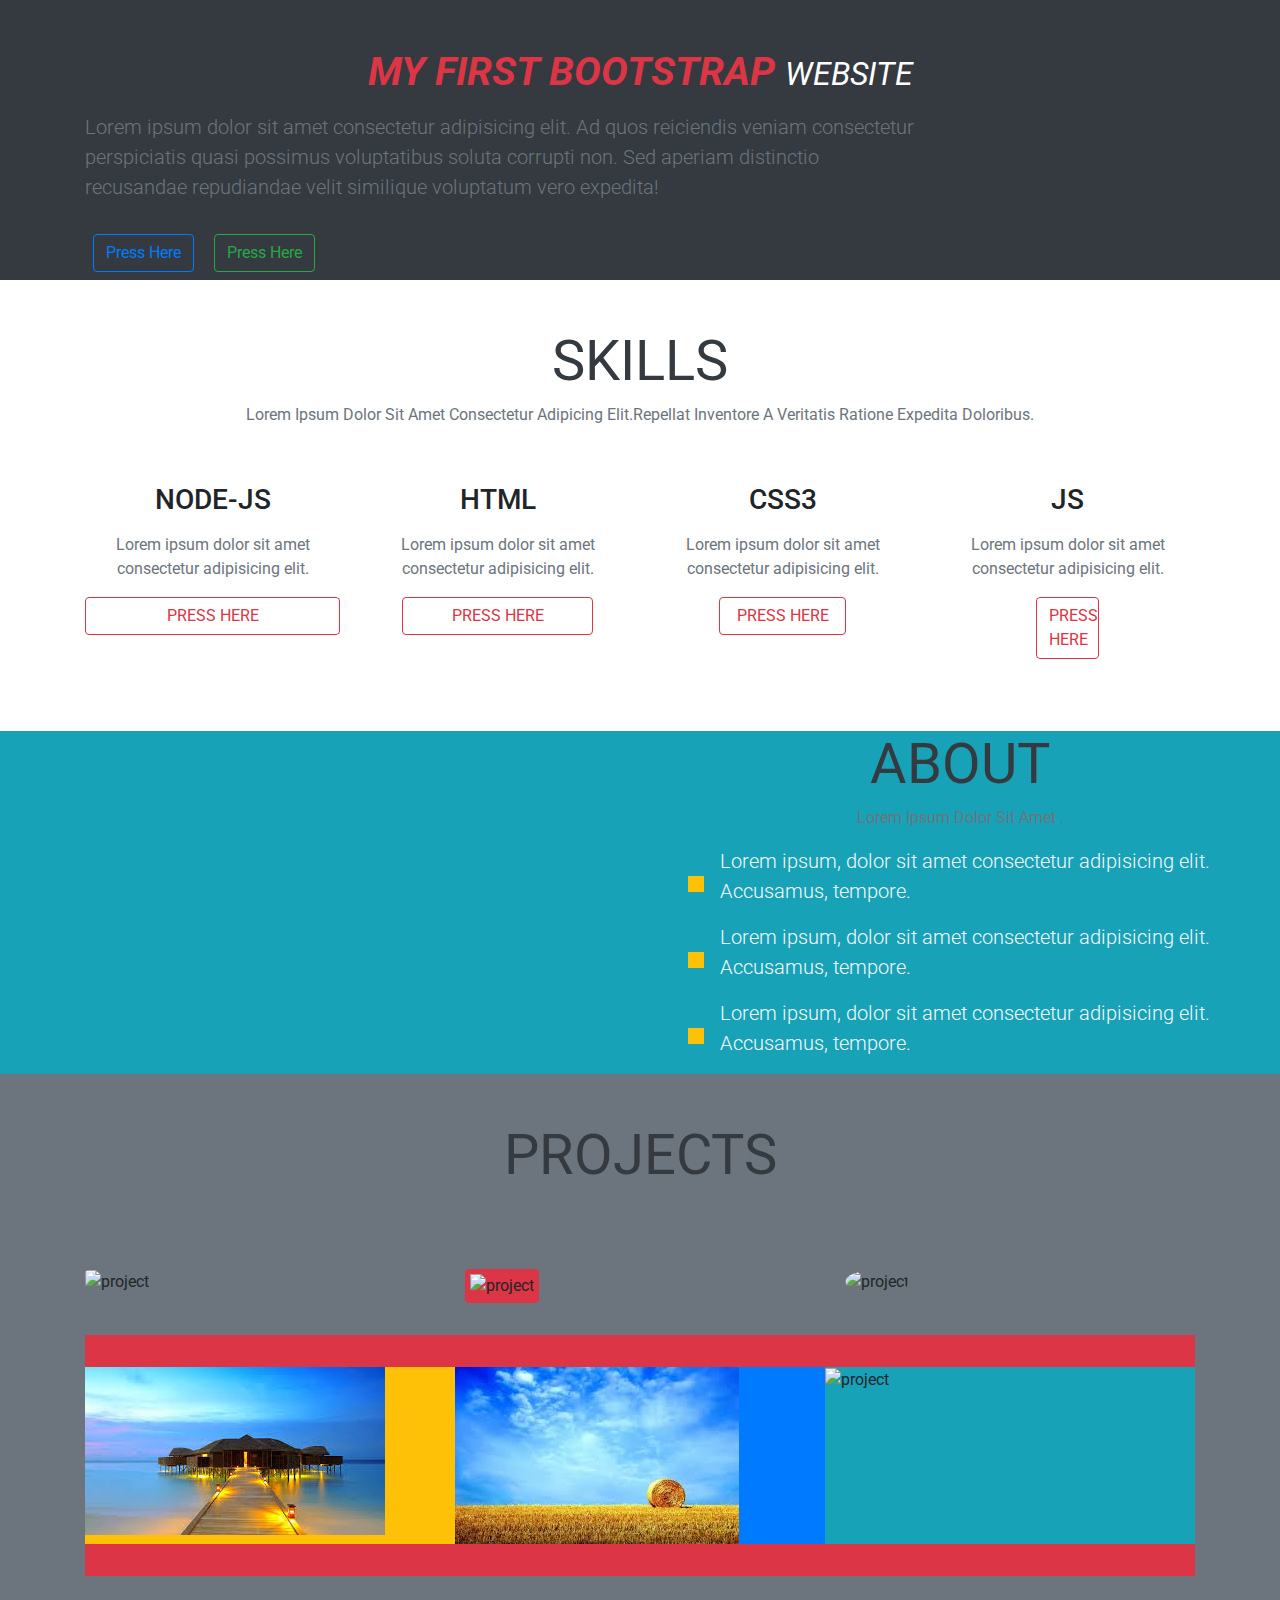
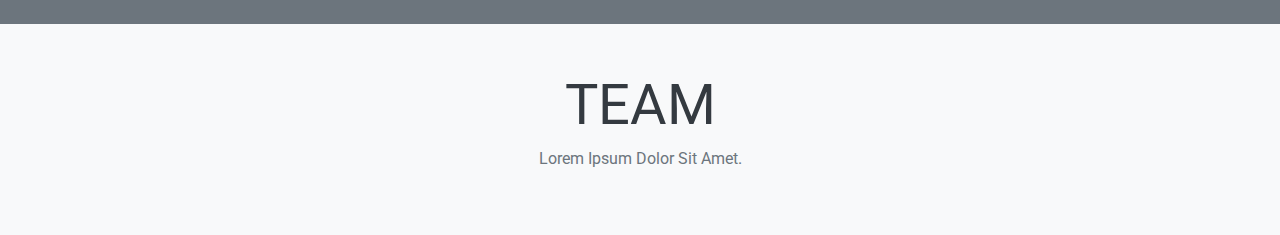
==== setup/index.html @ ad709db1 "bootstrap folder" ====
<!doctype html>
<html lang="en">
  <head>
    <!-- Required meta tags -->
    <meta charset="utf-8">
    <meta name="viewport" content="width=device-width, initial-scale=1, shrink-to-fit=no">
    <!-- Bootstrap CSS -->
    <link rel="stylesheet" href="https://stackpath.bootstrapcdn.com/bootstrap/4.3.1/css/bootstrap.min.css" integrity="sha384-ggOyR0iXCbMQv3Xipma34MD+dH/1fQ784/j6cY/iJTQUOhcWr7x9JvoRxT2MZw1T" crossorigin="anonymous">
<!-- font awesome link -->
<link rel="stylesheet" href="https://use.fontawesome.com/releases/v5.8.1/css/all.css" integrity="sha384-50oBUHEmvpQ+1lW4y57PTFmhCaXp0ML5d60M1M7uH2+nqUivzIebhndOJK28anvf" crossorigin="anonymous">
<!-- google fonts -->
<link href="https://fonts.googleapis.com/css?family=Roboto" rel="stylesheet">
    <!-- main link -->
    <link rel="stylesheet" href="/home/shweta/Desktop/setup/css/main1.css">
    <title>Hello, world!</title>
  </head>
  <body>
   
        <header id="header" class="bg-dark">
                <div class="container">
                    <div class="row height align-items-center">
                        <div class="col">
                            <h1 class="text-danger text-uppercase font-italic font-width-bold text-center pt-5">
                                <strong>
                                    My First Bootstrap 
                                </strong>           
                                <small class="text-white">Website</small>
                            </h1>
                            <p class="text-muted lead py-2 w-75 text-align-left ">Lorem ipsum dolor sit amet consectetur adipisicing elit. Ad quos reiciendis veniam consectetur perspiciatis quasi possimus voluptatibus soluta corrupti non. Sed aperiam distinctio recusandae repudiandae velit similique voluptatum vero expedita!</p>
                            <a href="#" class="btn btn-outline-primary bt-lg m-2 text-capitalize">press here</a>  
                            <a href="#" class="btn btn-outline-success bt-lg m-2 text-capitalize">press here</a>               
                        </div>
                        </div>
                    </div>
                </div>         
            </header>
            <section id="skills" class="py-5 bg-white">
                <div class="container">
                    <div class="row">
                        <div class="col text-center">
                            <h1 class=" display-4 text-uppercase text-dark mb-0">
                                <strong>skills</strong>
                            </h1>
                           <div class="title-underline bg-danger"></div>                               
                           <p class="mt-2 text-capitalize text-muted">Lorem ipsum dolor sit amet consectetur adipicing elit.Repellat inventore a veritatis ratione expedita doloribus.</p>    
                      </div>
                    </div>           
                    <div class="row">
                        <div class="col-md-6 col-lg-3 text-center py-4">
                            <i class="fab fa-node-js fa-5x text-danger"></i>
                            <h3 class="text-uppercase my-3 ">node-js</h3>
                            <p class="text-muted">Lorem ipsum dolor sit amet consectetur adipisicing elit.</p>
                            <a href="#" class="btn btn-outline-danger btn-block text-uppercase">press here</a>
                        </div>           
                        <div class="col-md-6 col-lg-3 text-center py-4">
                                <i class="fab fa-html5 fa-5x text-danger"></i>
                                <h3 class="text-uppercase my-3 ">html</h3>
                                <p class="text-muted">Lorem ipsum dolor sit amet consectetur adipisicing elit.</p>
                                <a href="#" class="btn btn-outline-danger w-75 text-uppercase">press here</a>
                            </div>           
                            <div class="col-md-6 col-lg-3 text-center py-4">
                                    <i class="fab fa-css3 fa-5x text-danger"></i>
                                    <h3 class="text-uppercase my-3 ">css3</h3>
                                    <p class="text-muted">Lorem ipsum dolor sit amet consectetur adipisicing elit.</p>
                                    <a href="#" class="btn btn-outline-danger w-50 text-uppercase">press here</a>
                                </div>           
                                <div class="col-md-6 col-lg-3 text-center py-4">
                                        <i class="fab fa-js fa-5x text-danger"></i>
                                        <h3 class="text-uppercase my-3 ">js</h3>
                                        <p class="text-muted">Lorem ipsum dolor sit amet consectetur adipisicing elit.</p>
                                        <a href="#" class="btn btn-outline-danger w-25 text-uppercase">press here</a>
                                    </div>
                    </div>
                </div>
            </section>          
            <section id="about" class="bg-info">
            <div class="container-fluid">
                <div class="row">
                    <div class="col-md-6 about-picture height-80"></div>
                    <div class="col-md-6 about-text px-5 height-80 px-5 d-flex align-items-center justify-content-center">
                       <div class="about-text-center">
                           <div class="row">
                        <div class="col text-center">
                            <h1 class=" display-4 text-uppercase text-dark mb-0">
                                <strong>about</strong>
                            </h1>
                           <div class="title-underline bg-warning">
            
                           </div>       
                           <p class="mt-2 text-capitalize text-muted">Lorem ipsum dolor sit amet .</p>    
                      </div>             
                      </div>          
               <div class="checkbox-items d-flex">
                   <i class="fas fa-check fa-3x p-2 bg-warning mr-3 align-self-center"> </i>
                       <p class="text-light lead">Lorem ipsum, dolor sit amet consectetur adipisicing elit. Accusamus, tempore.</p>              
               </div>          
               <div class="checkbox-items d-flex">
                    <i class="fas fa-check fa-3x p-2 bg-warning mr-3 align-self-center"> </i>
                        <p class="text-light lead">Lorem ipsum, dolor sit amet consectetur adipisicing elit. Accusamus, tempore.</p>               
                </div>     
                <div class="checkbox-items d-flex">
                        <i class="fas fa-check fa-3x p-2 bg-warning mr-3 align-self-center"></i>
                            <p class="text-light lead">Lorem ipsum, dolor sit amet consectetur adipisicing elit. Accusamus, tempore.</p>                       
                    </div>
                </div>         
            </div>           
            </div>
            </div>
            </section>         
            <section id="projects" class="py-5 bg-secondary">
                <div class="container height-80">
                    <div class="row">
                        <div class="col text-center">
                            <h1 class="display-4 text-uppercase text-dark mb-0">
                                <strong>projects</strong>
                            </h1>
                            <div class="title-underline bg-danger"></div>                                          
                                <p class="mt-2 text-capitalize text-muted">Lorem ipsum dolor sit amet .</p>               
                        </div>
                    </div>           
                    <div class="row py-3 ">
            
                        <div class="col-sm-6 col-md-4 my-3">
                            <img src="/home/shweta/Desktop/setup/img/images.jpeg" class="img-fluid rounded" alt="project">
                        </div>
            
                        <div class="col-sm-6 col-md-4 my-3 mx-auto">
                            <img src="/home/shweta/Desktop/setup/img/index.jpeg" class="img-fluid img-thumbnail bg-danger border border-danger" alt="project">
                        </div>
            
                        <div class="col-sm-6 col-md-4 my-3 mx-auto">
                            <img src="/home/shweta/Desktop/setup/img/index2.jpeg" class="img-fluid rounded-circle" alt="project">
                        </div>
                    </div>          
                    <div class="row py-3 no-gutters bg-danger" >          
                        <div class="col-sm-6 col-md-4 my-3 bg-warning">
                            <img src="img/1ex.jpeg"  class="s" alt="project">
                        </div>           
                        <div class="col-sm-6 col-md-4 my-3 bg-primary ">
                            <img src="img/2ex.jpeg"  class="s" alt="project">
                        </div>         
                        <div class="col-sm-6 col-md-4 my-3 mx-auto bg-info">
                            <img src="/home/shweta/Desktop/setup/img/index1.jpeg"  class="s" alt="project">
                        </div>          
                    </div>
                </div>
            </section>
         <section id="teams" class="py-5 bg-light">
             <div class="container">
                 <div class="row">
                     <div class="col text-center">
                         <h1 class="display-4 text-uppercase text-dark mb-0">
                             <strong>team</strong>
                         </h1>
                         <div class="title-underline bg-warning"></div>
                         <p class="mt-2 text-capitalize text-muted">lorem ipsum dolor sit amet.</p>

                     </div>
                 </div>
             </div>

         </section>




    <!-- Optional JavaScript -->
    <!-- jQuery first, then Popper.js, then Bootstrap JS -->
    <script src="https://code.jquery.com/jquery-3.3.1.slim.min.js" integrity="sha384-q8i/X+965DzO0rT7abK41JStQIAqVgRVzpbzo5smXKp4YfRvH+8abtTE1Pi6jizo" crossorigin="anonymous"></script>
    <script src="https://cdnjs.cloudflare.com/ajax/libs/popper.js/1.14.7/umd/popper.min.js" integrity="sha384-UO2eT0CpHqdSJQ6hJty5KVphtPhzWj9WO1clHTMGa3JDZwrnQq4sF86dIHNDz0W1" crossorigin="anonymous"></script>
    <script src="https://stackpath.bootstrapcdn.com/bootstrap/4.3.1/js/bootstrap.min.js" integrity="sha384-JjSmVgyd0p3pXB1rRibZUAYoIIy6OrQ6VrjIEaFf/nJGzIxFDsf4x0xIM+B07jRM" crossorigin="anonymous"></script>
  </body>
</html>
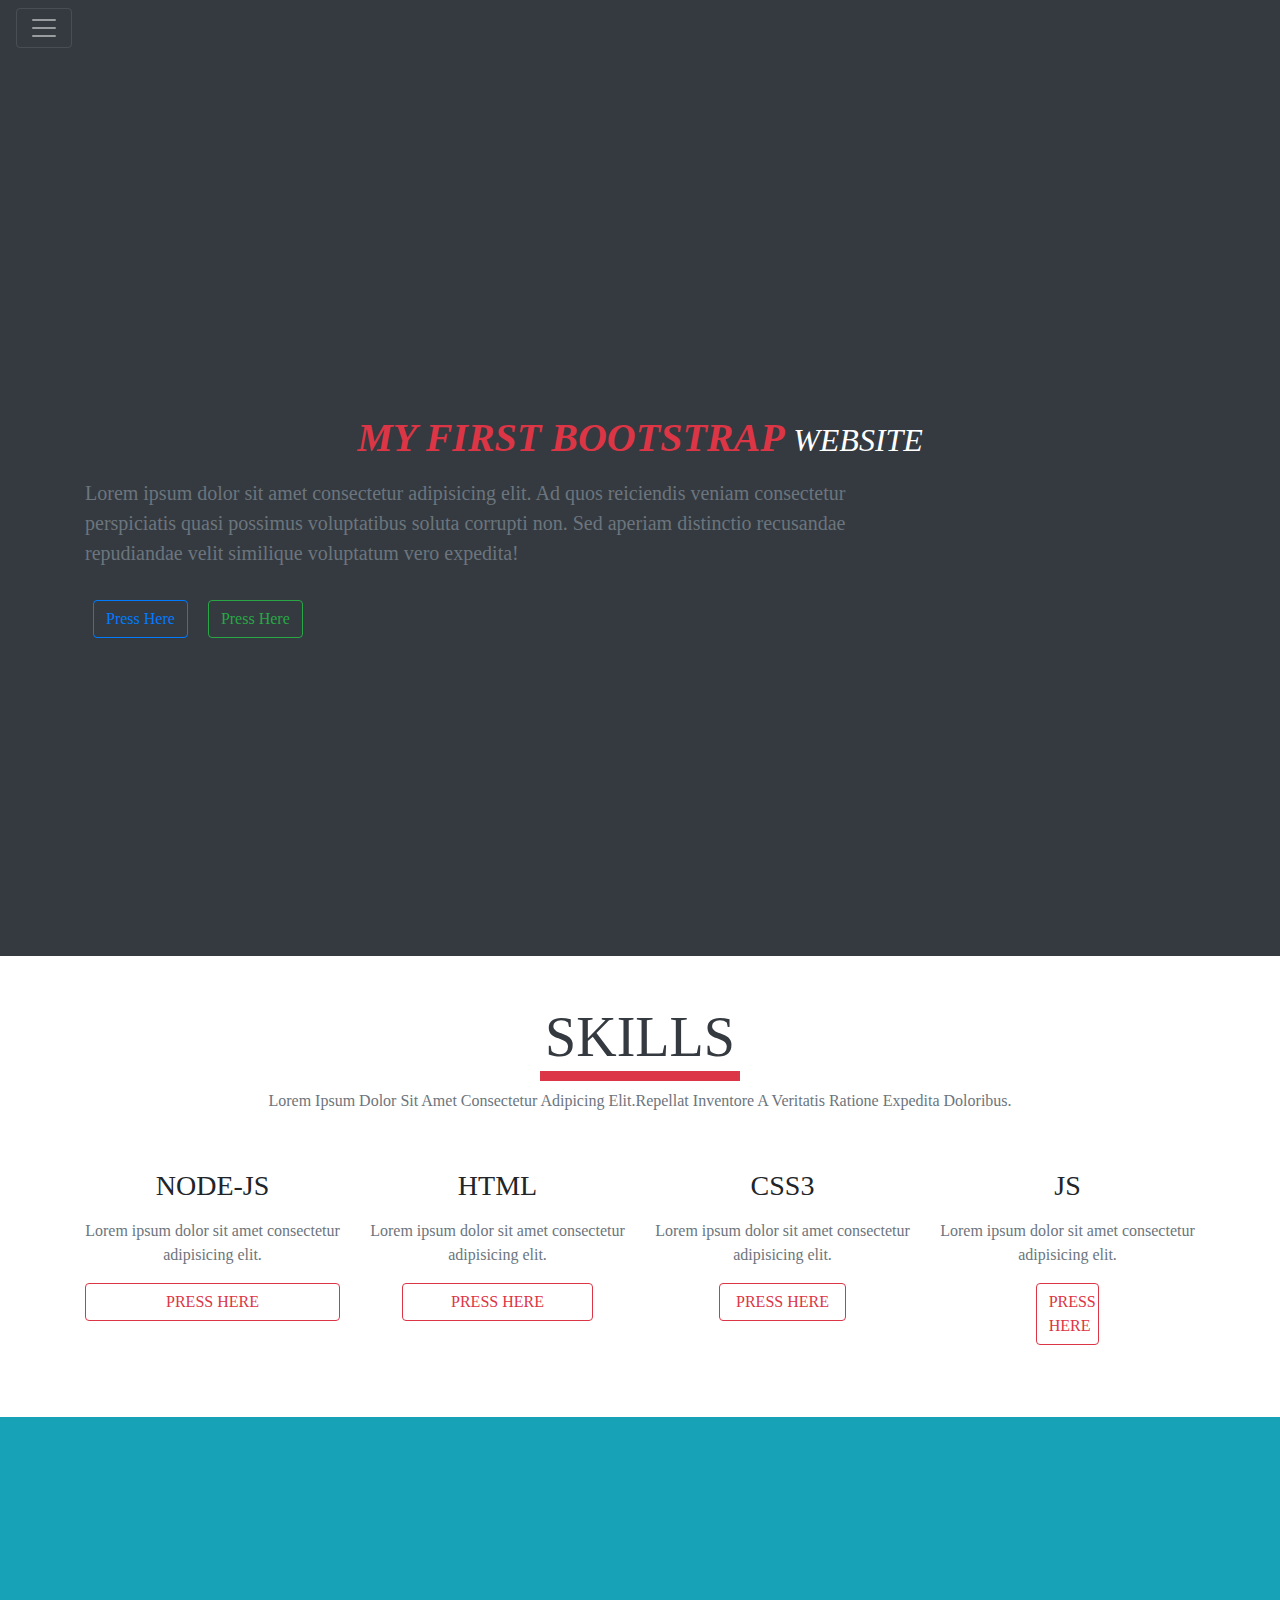
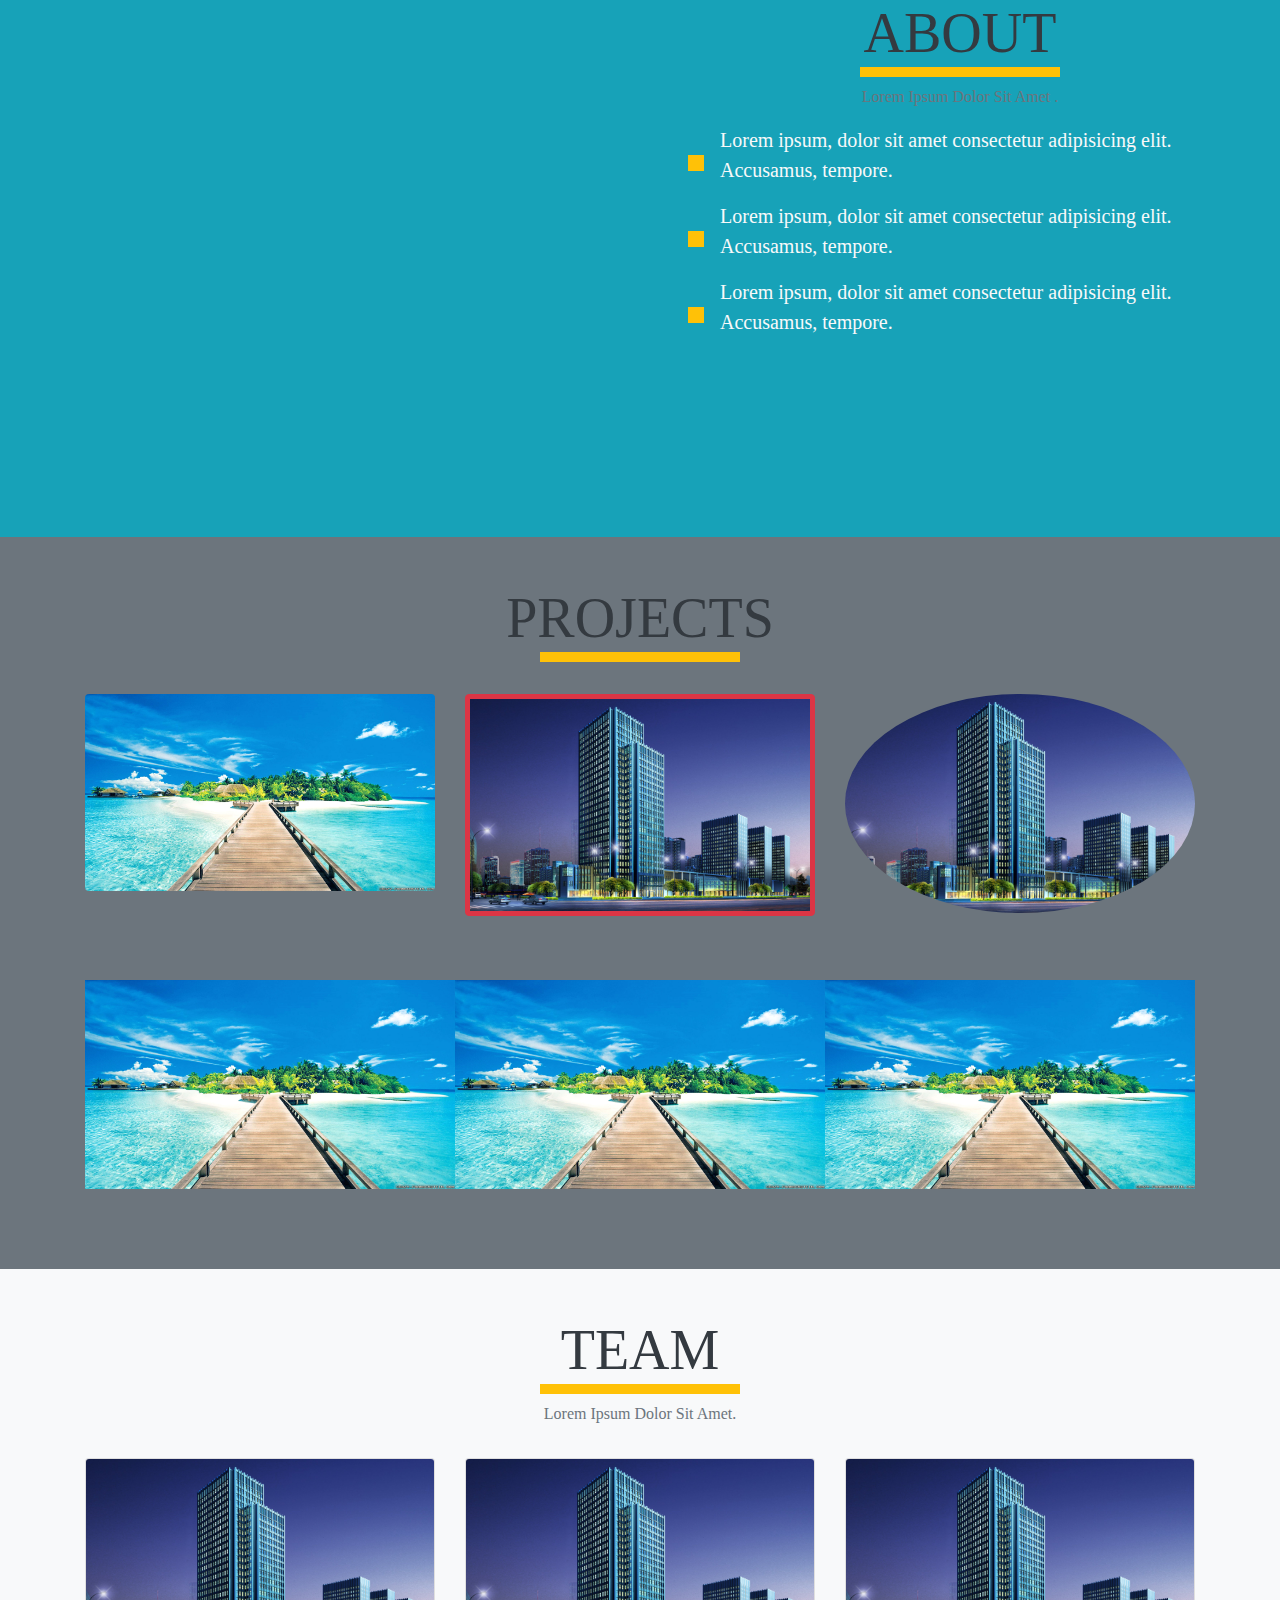
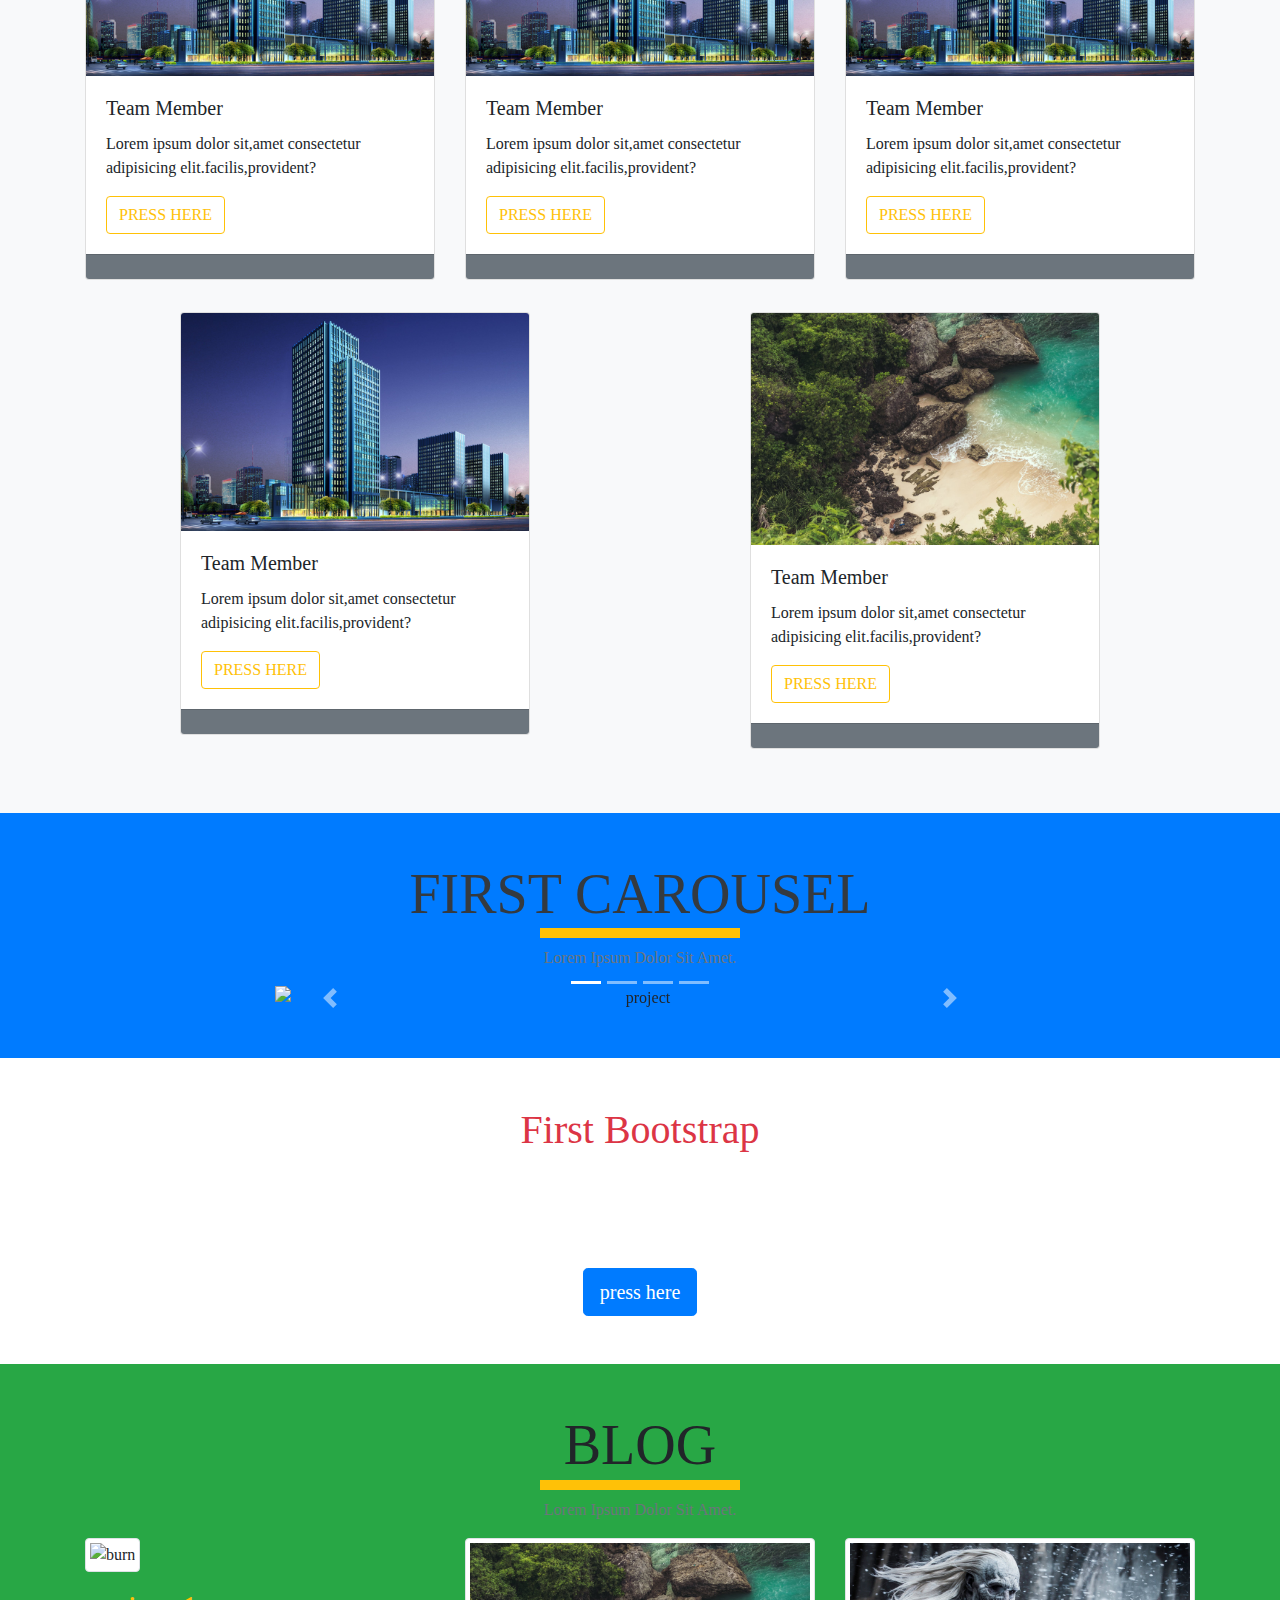
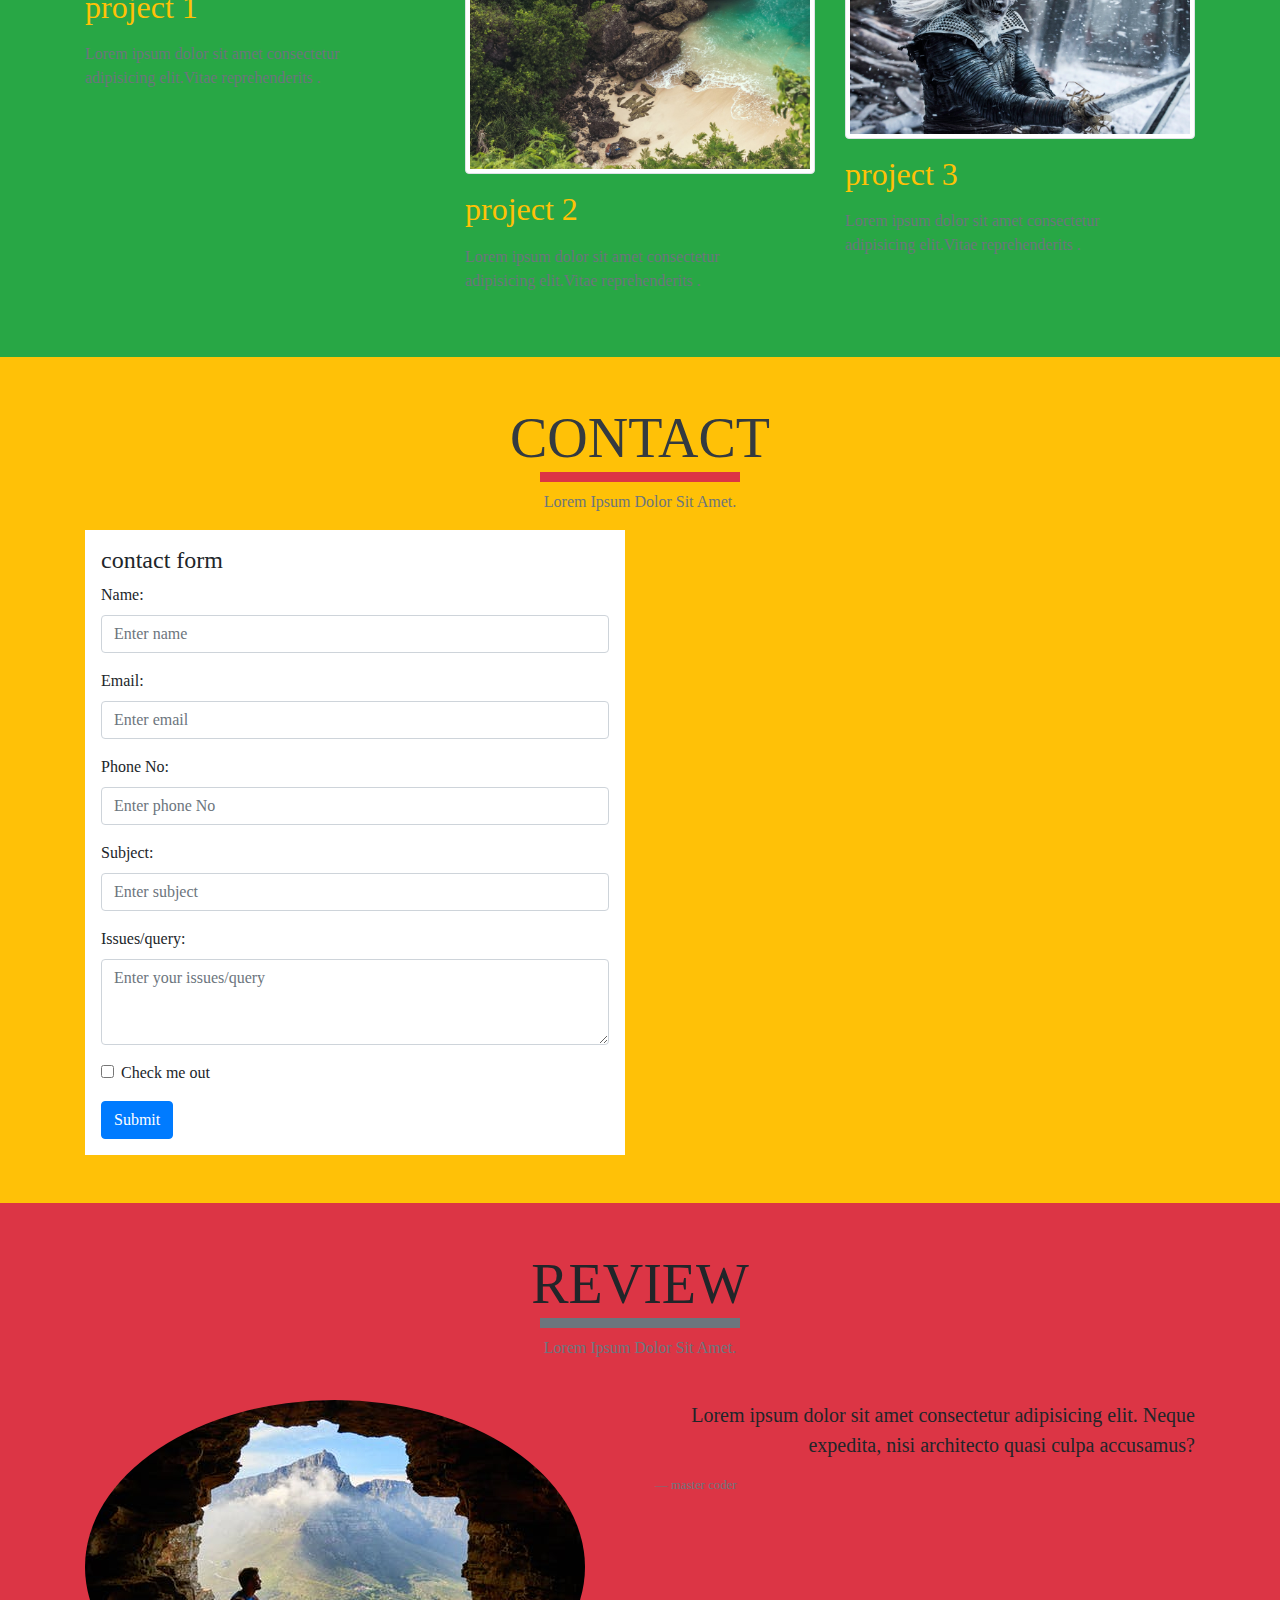
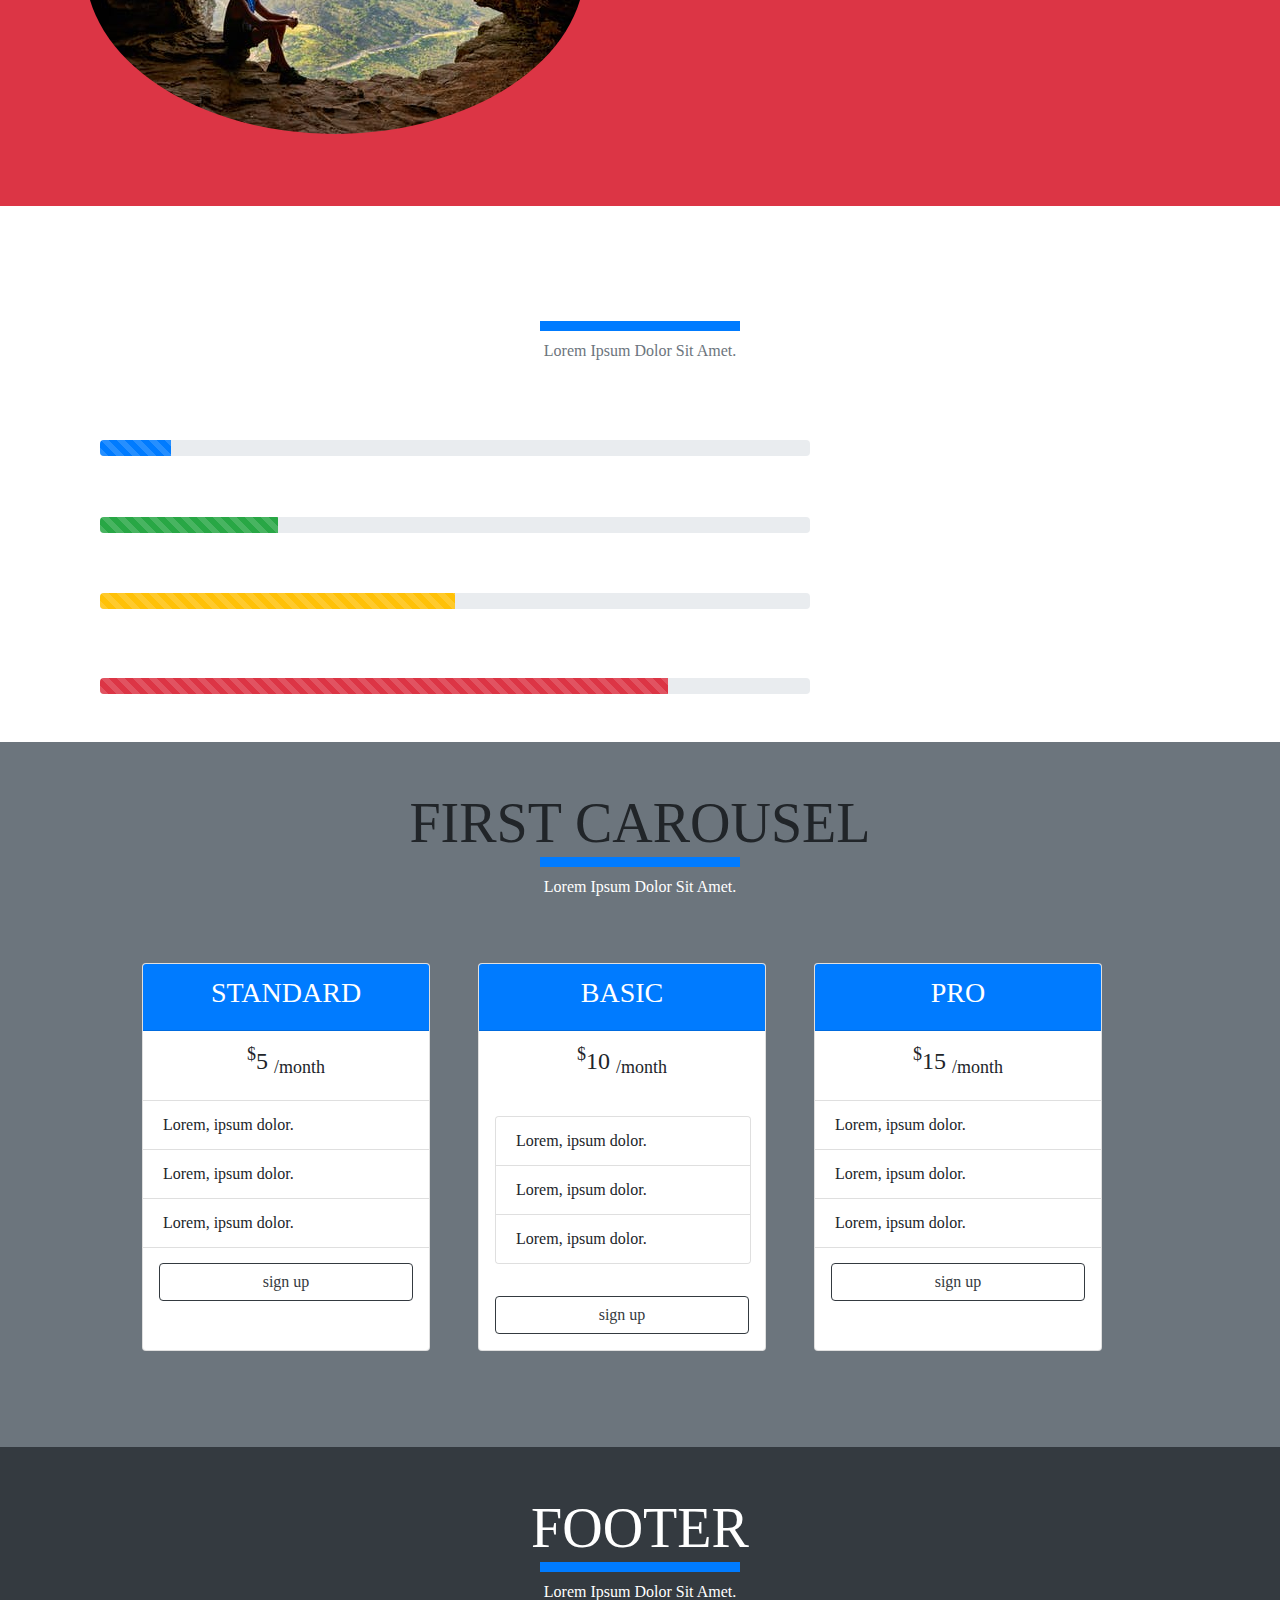
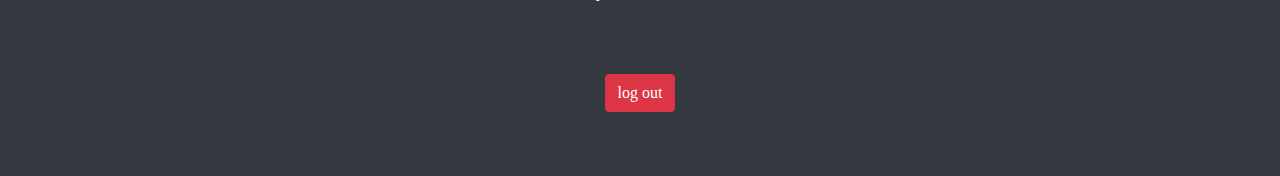
==== commit ab38b1f5: "change code" ====
--- a/setup/index.html
+++ b/setup/index.html
@@ -12,10 +12,33 @@
 <!-- google fonts -->
 <link href="https://fonts.googleapis.com/css?family=Roboto" rel="stylesheet">
     <!-- main link -->
-    <link rel="stylesheet" href="/home/shweta/Desktop/setup/css/main1.css">
+    <link rel="stylesheet" href="css/main1.css">
     <title>Hello, world!</title>
   </head>
   <body>
+
+
+
+
+
+    <div class="pos-f-t">
+            <div class="collapse" id="navbarToggleExternalContent">
+              <div class="bg-dark p-4">
+               <ul class="text-white">
+                   <li>home</li>
+                   <li>skills</li>
+                   <li>project</li>
+                   <li>about</li>
+               </ul>
+              </div>
+            </div>
+            <nav class="navbar navbar-dark bg-dark">
+              <button class="navbar-toggler" type="button" data-toggle="collapse" data-target="#navbarToggleExternalContent" aria-controls="navbarToggleExternalContent" aria-expanded="false" aria-label="Toggle navigation">
+                <span class="navbar-toggler-icon"></span>
+              </button>
+            </nav>
+          </div>
+
    
         <header id="header" class="bg-dark">
                 <div class="container">
@@ -108,44 +131,53 @@
             </div>
             </div>
             </section>         
-            <section id="projects" class="py-5 bg-secondary">
-                <div class="container height-80">
+            <section id="project" class="py-5 bg-secondary">
+               
+                    <div class="container">
                     <div class="row">
                         <div class="col text-center">
                             <h1 class="display-4 text-uppercase text-dark mb-0">
                                 <strong>projects</strong>
                             </h1>
-                            <div class="title-underline bg-danger"></div>                                          
-                                <p class="mt-2 text-capitalize text-muted">Lorem ipsum dolor sit amet .</p>               
+                            <div class="title-underline bg-warning"></div>                                          
+                                 <!-- <p class="mt-2 text-capitalize text-muted">Lorem ipsum dolor sit amet .</p>                 -->
                         </div>
                     </div>           
                     <div class="row py-3 ">
             
                         <div class="col-sm-6 col-md-4 my-3">
-                            <img src="/home/shweta/Desktop/setup/img/images.jpeg" class="img-fluid rounded" alt="project">
+                            <img src="img/beach.jpg" class="img-fluid rounded" alt="project">
                         </div>
             
                         <div class="col-sm-6 col-md-4 my-3 mx-auto">
-                            <img src="/home/shweta/Desktop/setup/img/index.jpeg" class="img-fluid img-thumbnail bg-danger border border-danger" alt="project">
+                            <img src="img/build-2.jpeg" class="img-fluid img-thumbnail bg-danger border border-danger" alt="project">
                         </div>
             
                         <div class="col-sm-6 col-md-4 my-3 mx-auto">
-                            <img src="/home/shweta/Desktop/setup/img/index2.jpeg" class="img-fluid rounded-circle" alt="project">
+                            <img src="img/build-2.jpeg" class="img-fluid rounded-circle" alt="project">
                         </div>
                     </div>          
-                    <div class="row py-3 no-gutters bg-danger" >          
+                    <div class="row py-3 no-gutters" >          
                         <div class="col-sm-6 col-md-4 my-3 bg-warning">
-                            <img src="img/1ex.jpeg"  class="s" alt="project">
+                            <img src="img/beach.jpg"  class="img-fluid" alt="project">
                         </div>           
                         <div class="col-sm-6 col-md-4 my-3 bg-primary ">
-                            <img src="img/2ex.jpeg"  class="s" alt="project">
+                            <img src="img/beach.jpg"  class="img-fluid" alt="project">
                         </div>         
                         <div class="col-sm-6 col-md-4 my-3 mx-auto bg-info">
-                            <img src="/home/shweta/Desktop/setup/img/index1.jpeg"  class="s" alt="project">
+                            <img src="img/beach.jpg"  class="img-fluid" alt="project">
                         </div>          
                     </div>
                 </div>
             </section>
+
+
+
+
+
+
+<!-- start the team section-->
+       
          <section id="teams" class="py-5 bg-light">
              <div class="container">
                  <div class="row">
@@ -156,20 +188,685 @@
                          <div class="title-underline bg-warning"></div>
                          <p class="mt-2 text-capitalize text-muted">lorem ipsum dolor sit amet.</p>
 
+                       </div>
+
+                     
+                   </div>
+
+                   <div class="row">
+                       <!-- start first card -->
+                       <div class="col-md-6 col-lg-4 my-3">
+                           <div class="card">
+                               <img src="img/build-2.jpeg" alt="member" class="card-img-top img-fluid">
+                               <div class="card-body">
+                                   <h5 class="card-title text-capitalize">team member</h5>
+                                    <p class="card-text">
+                                        Lorem ipsum dolor sit,amet consectetur adipisicing elit.facilis,provident?
+                                    </p>
+                                    <a href="" class="btn btn-outline-warning text-uppercase">press here</a>
+                                </div>
+                                <div class="card-footer bg-secondary d-flex justify-content-around">
+                                    <a href="#">
+                                            <i class="fab fa-facebook fa-2x text-dark"></i>
+
+                                    </a>    
+                                    <a href="#"> 
+                                            <i class="fab fa-twitter fa-2x text-dark"></i>
+                                    </a>
+
+                                    <a href="#">
+                                            <i class="fab fa-google fa-2x text-dark"></i>
+                                    </a>
+                                     
+                                    <a href="#">
+                                            <i class="fab fa-youtube fa-2x text-dark"></i>
+                                    </a>
+                                      
+                                </div>
+                            </div>
+                         
+                        </div>
+                        <!-- end first card -->
+
+                        <!-- start second card -->
+                        <div class="col-md-6 col-lg-4 my-3">
+                                <div class="card">
+                                    <img src="img/build-2.jpeg" alt="member" class="card-img-top img-fluid">
+                                    <div class="card-body">
+                                        <h5 class="card-title text-capitalize">team member</h5>
+                                         <p class="card-text">
+                                             Lorem ipsum dolor sit,amet consectetur adipisicing elit.facilis,provident?
+                                         </p>
+                                         <a href="" class="btn btn-outline-warning text-uppercase">press here</a>
+                                  </div>
+                                   <div class="card-footer bg-secondary d-flex justify-content-between">
+                                         <a href="#">
+                                                 <i class="fab fa-facebook fa-2x text-dark"></i>
+     
+                                         </a>    
+                                         <a href="#"> 
+                                                 <i class="fab fa-twitter fa-2x text-dark"></i>
+                                         </a>
+     
+                                         <a href="#">
+                                                 <i class="fab fa-google fa-2x text-dark"></i>
+                                         </a>
+                                          
+                                         <a href="#">
+                                                 <i class="fab fa-youtube fa-2x text-dark"></i>
+                                         </a>
+                                           
+                                  </div>
+                             </div>
+                              
+                        </div>
+                        <!-- end second card -->
+
+                        <!-- start third card -->
+                        <div class="col-md-6 col-lg-4 my-3">
+                                <div class="card">
+                                    <img src="img/build-2.jpeg" alt="member" class="card-img-top img-fluid">
+                                    <div class="card-body">
+                                        <h5 class="card-title text-capitalize">team member</h5>
+                                         <p class="card-text">
+                                             Lorem ipsum dolor sit,amet consectetur adipisicing elit.facilis,provident?
+                                         </p>
+                                         <a href="" class="btn btn-outline-warning text-uppercase">press here</a>
+                                  </div>
+                                   <div class="card-footer bg-secondary d-flex justify-content-center">
+                                         <a href="#">
+                                                 <i class="fab fa-facebook fa-2x text-dark"></i>
+     
+                                         </a>    
+                                         <a href="#"> 
+                                                 <i class="fab fa-twitter fa-2x text-dark"></i>
+                                         </a>
+     
+                                         <a href="#">
+                                                 <i class="fab fa-google fa-2x text-dark"></i>
+                                         </a>
+                                          
+                                         <a href="#">
+                                                 <i class="fab fa-youtube fa-2x text-dark"></i>
+                                         </a>
+                                           
+                                  </div>
+                             </div>
+                              
+                        </div>
+                        
+                        <!-- end third card -->
+
+                        <!-- start fourth card -->
+
+                        <div class="col-md-6 col-lg-4 my-3 mx-auto">
+                                <div class="card">
+                                    <img src="img/build-2.jpeg" alt="member" class="card-img-top img-fluid">
+                                    <div class="card-body">
+                                        <h5 class="card-title text-capitalize">team member</h5>
+                                         <p class="card-text">
+                                             Lorem ipsum dolor sit,amet consectetur adipisicing elit.facilis,provident?
+                                         </p>
+                                         <a href="" class="btn btn-outline-warning text-uppercase">press here</a>
+                                  </div>
+                                   <div class="card-footer bg-secondary d-flex justify-content-end">
+                                         <a href="#">
+                                                 <i class="fab fa-facebook fa-2x text-dark"></i>
+     
+                                         </a>    
+                                         <a href="#"> 
+                                                 <i class="fab fa-twitter fa-2x text-dark"></i>
+                                         </a>
+     
+                                         <a href="#">
+                                                 <i class="fab fa-google fa-2x text-dark"></i>
+                                         </a>
+                                          
+                                         <a href="#">
+                                                 <i class="fab fa-youtube fa-2x text-dark"></i>
+                                         </a>
+                                           
+                                  </div>
+                             </div>
+                              
+                        </div>
+                        <!-- end fourth card -->
+
+
+
+                        <!-- star fifth card -->
+                        <div class="col-md-6 col-lg-4 my-3 mx-auto">
+                                <div class="card">
+                                    <img src="img/block.jpeg".jpeg" alt="member" class="card-img-top img-fluid">
+                                    <div class="card-body">
+                                        <h5 class="card-title text-capitalize">team member</h5>
+                                         <p class="card-text">
+                                             Lorem ipsum dolor sit,amet consectetur adipisicing elit.facilis,provident?
+                                         </p>
+                                         <a href="" class="btn btn-outline-warning text-uppercase">press here</a>
+                                  </div>
+                                   <div class="card-footer bg-secondary d-flex justify-content-start">
+                                         <a href="#">
+                                                 <i class="fab fa-facebook fa-2x text-dark"></i>
+     
+                                         </a>    
+                                         <a href="#"> 
+                                                 <i class="fab fa-twitter fa-2x text-dark"></i>
+                                         </a>
+     
+                                         <a href="#">
+                                                 <i class="fab fa-google fa-2x text-dark"></i>
+                                         </a>
+                                          
+                                         <a href="#">
+                                                 <i class="fab fa-youtube fa-2x text-dark"></i>
+                                         </a>
+                                           
+                                  </div>
+                             </div>
+                              
+                        </div>
+                        <!-- end fifth card -->
+
+
+
+
+
+
+
+                   </div>
+             </div>
+
+         </section>
+         <!-- end the team section -->
+
+
+
+
+
+
+         <!-- start carousel section -->
+          <section id="carousel" class="py-5 bg-primary">
+
+            <div class="container"> 
+
+                <!--start section title -->
+                <div class="row">
+                        <div class="col text-center">
+                            <h1 class="display-4 text-uppercase text-dark mb-0">
+                                <strong>first carousel</strong>
+                            </h1>
+                            <div class="title-underline bg-warning"></div>
+                            <p class="mt-2 text-capitalize text-muted">Lorem ipsum dolor sit amet.</p>
+                        </div>
+                    </div>
+                <!-- end section title --> 
+
+
+
+<div class="row">
+    <div class="col-md-8 mx-auto text-center">
+
+                <div id="example" class="carousel slide" data-ride="carousel">
+                        <ol class="carousel-indicators">
+                          <li data-target="#example" data-slide-to="0" class="active"></li>
+                          <li data-target="#example" data-slide-to="1"></li>
+                          <li data-target="#example" data-slide-to="2"></li>
+                          <li data-target="#example" data-slide-to="3"></li>
+                        </ol>
+                        <div class="carousel-inner">
+                          <div class="carousel-item active">
+                            <img src="../sanket/designing-pages/Bootstrap/1st-bootstrap-project/images/funny.jpg" class="d-block w-100" alt="project">
+                          </div>
+                          <div class="carousel-item">
+                            <img src="../sanket/designing-pages/Bootstrap/1st-bootstrap-project/images/earthsp.jpg" class="d-block w-100" alt="project">
+                          </div>
+                          <div class="carousel-item">
+                            <img src="../setup/img/beach.jpg" class="d-block w-100" alt="project">
+                          </div>
+                          <div class="carousel-item">
+                                <img src="../setup/img/build-2.jpeg" class="d-block w-100" alt="project">
+                              </div>
+                        </div>
+                        <a class="carousel-control-prev" href="#"  data-slide="prev">
+                          <span class="carousel-control-prev-icon"></span>
+                          
+                        </a>
+                        <a class="carousel-control-next" href="#"  data-slide="next">
+                          <span class="carousel-control-next-icon"></span>
+                        
+                        </a>
+                      </div>
+                    </div>
+                </div>
+
+                </div>
+          </section>
+             
+         <!-- end carousel section -->
+
+
+
+     <!-- filler section -->
+
+     <section id="filler" class="p-5 test">
+            <div class="container">
+                <div class="row">
+                    <div class="col-md-6 mx-auto text-center">
+                        <h1 class="text-danger"> First Bootstrap</h1>
+                        <p class="lead text-white">Lorem ipsum dolor sit amet consectetur adipisicing elit. Consectetur
+                            doloremque illo iure quasi sit amet officia harum eum obcaecati vitae?</p>
+                        <a href="#" class="btn btn-lg btn-primary m2">press here </a>
+                    </div>
+                </div>
+            </div>
+        </section>
+    
+        <!-- filler end -->
+   
+     <!-- start blog section -->
+        <section id="blog" class="bg-success p-5">
+            <div class="container">
+                <div class="row">
+                    <div class="col text-center">
+                      <h1 class="display-4 text-uppercase mb-0">
+                          <strong>blog</strong>
+                      </h1>
+                        <div class="title-underline bg-warning"></div>
+                       <p class="mt-2 text-capitalize text-muted">Lorem ipsum dolor sit amet.</p>
+                   
+                    </div>
+                </div>
+
+                 <!-- start img -->
+                <div class="row">
+                   <div class="col-md-4">
+                       <img src="../sanket/designing-pages/Bootstrap/1st-bootstrap-project/images/funny.jpg" class="img-fluid img-thumbnail"   alt="burn">
+                      <h2 class="my-3 text-warning">project 1</h2>
+                      <p class="text-muted">Lorem ipsum dolor sit amet consectetur 
+                         <br>
+                          adipisicing elit.Vitae reprehenderits .</p>
+                   </div>
+
+
+                   <div class="col-md-4">
+                        <img src="../setup/img/block.jpeg" class="img-fluid img-thumbnail"   alt="burn">
+                       <h2 class="my-3 text-warning">project 2</h2>
+                       <p class="text-muted">Lorem ipsum dolor sit amet consectetur 
+                          <br>
+                           adipisicing elit.Vitae reprehenderits .</p>
+                    </div>
+
+
+                    <div class="col-md-4">
+                            <img src="../setup/img/4.jpg" class="img-fluid img-thumbnail"   alt="burn">
+                           <h2 class="my-3 text-warning">project 3</h2>
+                           <p class="text-muted">Lorem ipsum dolor sit amet consectetur 
+                              <br>
+                               adipisicing elit.Vitae reprehenderits .</p>
+                        </div>
+                </div>
+
+                <!-- end img -->
+            </div>
+        </section>
+        <!-- end section -->
+
+
+
+
+
+        <!--start contact section -->
+        <section id="contact" class="py-5 bg-warning">
+                <div class="container">
+                    <!-- title -->
+                    <div class="row">
+                        <div class="col text-center">
+                            <h1 class="display-4 text-uppercase text-dark mb-0">
+                                <strong>contact</strong>
+                            </h1>
+                            <div class="title-underline bg-danger "> </div>
+        
+                            <p class="mt-2 text-capitalize text-muted">Lorem ipsum dolor sit amet.</p>
+        
+                        </div>
+                  </div>
+                        <!-- end of title -->
+                    
+                        <div class="row">
+                            <div class="col-md-6">
+                                <form name="qryform   bg-white">
+                                    <div class="bg-white p-3">
+                                        <h4>contact form</h4>
+                                
+                                        <div class="form-group">
+                                      <label>Name:</label>
+                                      <input type="text" class="form-control" id="name" name="name" placeholder="Enter name">
+                                   
+                                    </div>
+
+                                    <div class="form-group">
+                                            <label>Email:</label>
+                                            <input type="email" class="form-control" id="exampleInputEmail1" name="exampleInputEmail1" placeholder="Enter email">
+                                         
+                                          </div>
+                                    <div class="form-group">
+                                      <label>Phone No:</label>
+                                      <input type="text" class="form-control" id="phone" placeholder="Enter phone No" >
+                                    </div>
+
+                                    
+
+
+                                    <div class="form-group">
+                                            <label>Subject:</label>
+                                            <input type="text" class="form-control" id="name" name="name" placeholder="Enter subject">
+                                         
+                                          </div>
+      
+                                    
+
+
+                                          <div class="form-group">
+                                                <label for="exampleFormControlTextarea1">
+                                                        Issues/query:</label>
+                                                <textarea class="form-control" id="exampleFormControlTextarea1" rows="3" placeholder="Enter your issues/query"></textarea>
+                                              </div>
+
+                                           <div class="form-group form-check">
+                                                 <input type="checkbox" class="form-check-input" id="exampleCheck1">
+                                                 <label class="form-check-label" for="exampleCheck1">Check me out</label>
+                                            </div>
+                                            <button type="submit" class="btn btn-primary">Submit</button>
+                                     </div>
+                              </form>
+
+                         </div>
+        
+                         <!-- start map -->
+                         <div class="col-md-6 my-3">
+                                <!--maps  -->
+                                <div class="embed-responsive embed-responsive-4by3">
+                                    <iframe class="embed-responsive-item" src="https://www.google.com/maps/embed?pb=!1m18!1m12!1m3!1d242117.68102020948!2d73.72287966712588!3d18.524890420347287!2m3!1f0!2f0!3f0!3m2!1i1024!2i768!4f13.1!3m3!1m2!1s0x3bc2bf2e67461101%3A0x828d43bf9d9ee343!2sPune%2C+Maharashtra!5e0!3m2!1sen!2sin!4v1552023511374" width="600" height="450" frameborder="0" style="border:0" allowfullscreen></iframe>
+                                </div>
+                          </div>
+                             <!-- end map -->
+                     </div>
+                    
+        
+                     
+                    
+                </div>
+            </section>
+         <!-- end contact section -->
+
+
+
+         <!-- start review section -->
+
+         <section id="review"  class="py-5 bg-danger">
+             <div class="container">
+                 <div class="row">
+                     <div class="col text-center">
+                         <h1 class="display-4 text-uppercase">
+                             <strong>review</strong>
+                             <div class="title-underline bg-secondary"></div>
+                        </h1>
+                        <p class="text-secondary text-capitalize">Lorem ipsum dolor sit amet.</p>
+                     </div>
+                 </div>
+
+                 <div class="row">
+                     <div class="col-md-6 my-4">
+                         <img src="../setup/img/pic.jpeg" alt="image" class="img-fluid rounded-circle d-none d-md-block">
+                       
+                     </div>
+                     <div class="col-md-6 my-4">
+                         <blockquote class="blockquote text-right ">
+                         <p>
+                         <i class="fas fa-quote-left fa-2x mr-3"> </i>
+                         Lorem ipsum dolor sit amet consectetur adipisicing elit. Neque expedita, nisi architecto quasi culpa accusamus?
+                         </p>
+                        </blockquote>
+                        <footer class="blockquote-footer text-left">master coder</footer>
                      </div>
                  </div>
              </div>
-
          </section>
-
-
+         <!-- end review section -->
+
+
+          <!-- start progress -->
+         <section id="progress"  class="py-5">
+                <div class="container">
+                    
+                    <div class="row">
+                        <div class="col text-center">
+                            <h1 class="display-4 text-uppercase text-white">
+                                <strong>progress</strong>
+                                <div class="title-underline bg-primary "></div>
+                            </h1>
+                           <p class="text-secondary text-capitalize">Lorem ipsum dolor sit amet.</p>
+                         </div>
+                    </div>
+                 <div class="row">
+
+                       <div class="col mx-auto">
+                            <div class="col-md-8 text-white">
+                                 <h4 class="text-uppercase my-3">html</h4>
+                                   <div class="progress">
+                                         <div class="progress-bar progress-bar-striped" role="progressbar" style="width: 10%" aria-valuenow="10" aria-valuemin="0" aria-valuemax="100"></div>
+                                   </div>
+                       
+                                  <h4 class="text-uppercase my-3">css</h4>
+                                    <div class="progress">
+                                        <div class="progress-bar progress-bar-striped bg-success" role="progressbar" style="width: 25%" aria-valuenow="25" aria-valuemin="0" aria-valuemax="100"></div>
+                                    </div>
+                     
+                                   <h4 class="text-uppercase my-3">js</h4>
+                                   <div class="progress">
+                                       <div class="progress-bar progress-bar-striped bg-warning" role="progressbar" style="width: 50%" aria-valuenow="75" aria-valuemin="0" aria-valuemax="100"></div>
+                                  </div>
+                        
+                                   <div class="prog my-3 d-flex justify-content-between">
+                                       <h4 class="text-uppercase text-white">bootstrap</h4>
+                                       <h4>80%</h4>
+                                   </div>
+                                     <div class="progress">
+                                         <div class="progress-bar progress-bar-striped bg-danger" role="progressbar" style="width: 80%" aria-valuenow="100" aria-valuemin="0" aria-valuemax="100"></div>
+                                     </div>
+                            
+                                    
+                         
+                            </div>
+                        
+                      </div>
+                  </div>    
+             </div>
+         </section>
+         <!-- end progress -->
+
+
+
+         <!-- start pricing section -->
+         <section id="pricing" class="py-5 bg-secondary">
+             <div class="container">
+                 <div class="row">
+                     <div class="col text-center">
+                            <h1 class="display-4 text-uppercase">
+                                    <strong> first carousel</strong>
+                                    <div class="title-underline bg-primary "></div>
+                                </h1>
+                               <p class="text-white text-capitalize">Lorem ipsum dolor sit amet.</p>
+                     </div>
+                 </div>
+
+                   <!-- start card -->
+                 <div class="row p-5">
+                       
+                              
+                                 <!-- first card -->
+                                <div class="card mx-4" style="width: 18rem;">
+                                     
+                                        <div class="card-header text-center text-uppercase bg-primary">
+                                          <h3 class="text-white">Standard</h3>
+                                        </div>
+                                        <div class="card-title text-center my-3">
+                                            <h4>
+                                                <sup>$</sup>5
+                                                <sub>/month</sub>
+                                            </h4>
+                                        </div>
+                                        <ul class="list-group list-group-flush">
+                                          <li class="list-group-item">Lorem, ipsum dolor.</li>
+                                          <li class="list-group-item">Lorem, ipsum dolor.</li>
+                                          <li class="list-group-item">Lorem, ipsum dolor.</li>
+                                        </ul>
+                                       
+                                        <button type="button" class="btn btn-outline-dark mx-3 my-3">sign up</button>
+                                       
+                                    </div> 
+
+                                    <!-- end first card -->
+
+
+                                    <!-- second card -->
+                                    <div class="card mx-4" style="width: 18rem;">
+                                     
+                                            <div class="card-header text-center text-uppercase bg-primary">
+                                              <h3 class="text-white">Basic</h3>
+                                            </div>
+                                            <div class="card-title text-center my-3">
+                                                <h4>
+                                                    <sup>$</sup>10 
+                                                    <sub>/month</sub>
+                                                </h4>
+                                            </div>
+                                            <div class="card mx-3 my-3" style="width: 16rem;">
+                                                    <ul class="list-group list-group-flush">
+                                                      <li class="list-group-item">Lorem, ipsum dolor.</li>
+                                                      <li class="list-group-item">Lorem, ipsum dolor.</li>
+                                                      <li class="list-group-item">Lorem, ipsum dolor.</li>
+                                                    </ul>
+                                                  </div>
+
+                                            <button type="button" class="btn btn-outline-dark mx-3 my-3">sign up</button>
+                                        </div> 
+
+                                        <!-- end second card -->
+
+
+                                        <!-- third card -->
+
+                                        <div class="card mx-4" style="width: 18rem;">
+                                     
+                                                <div class="card-header text-center text-uppercase bg-primary">
+                                                  <h3 class="text-white">Pro</h3>
+                                                </div>
+                                                <div class="card-title text-center my-3">
+                                                    <h4>
+                                                        <sup>$</sup>15
+                                                        <sub>/month</sub>
+                                                    </h4>
+                                                </div>
+                                                <ul class="list-group list-group-flush">
+                                                  <li class="list-group-item">Lorem, ipsum dolor.</li>
+                                                  <li class="list-group-item">Lorem, ipsum dolor.</li>
+                                                  <li class="list-group-item">Lorem, ipsum dolor.</li>
+                                                </ul>
+                                                <button type="button" class="btn btn-outline-dark mx-3 my-3">sign up</button>
+                                            </div> 
+
+
+                                            <!-- end third card -->
+
+                  </div>
+
+                 <!-- end card -->
+             </div>
+
+         </section>
+         <!-- end pricing section -->
+
+
+
+          <!-- start footer section -->
+         <section id="pricing" class="py-5 bg-dark">
+                <div class="container">
+                    <div class="row">
+                        <div class="col text-center">
+                               <h1 class="display-4 text-uppercase text-white">
+                                       <strong> footer</strong>
+                                       <div class="title-underline bg-primary "></div>
+                                   </h1>
+                                  <p class="text-white text-capitalize">Lorem ipsum dolor sit amet.</p>
+                        </div>
+                    </div>
+                    
+                    
+                    <div class="row">
+                        <div class="col text-center">
+                            <a href="#" class="btn">
+                                <i class="fab fa-facebook fa-3x text-primary m-2">
+
+                                </i>
+                            </a>
+                            <a href="#" class="btn">
+                                    <i class="fab fa-instagram fa-3x text-primary m-2">
+    
+                                    </i>
+                                </a>
+                                <a href="#" class="btn">
+                                        <i class="fab fa-twitter fa-3x text-primary m-2">
+        
+                                        </i>
+                                    </a>
+                                    <a href="#" class="btn">
+                                            <i class="fab fa-google-plus fa-3x text-primary m-2">
+            
+                                            </i>
+                                    </a>
+                                    <br>
+                                    <button type="button" class="btn btn-danger d-block mx-auto my-3" data-toggle="modal" data-target="#modal">log out</button>
+                                
+                        </div>
+                    </div>
+
+               </div>
+
+               </section>
+               <!-- end footer section -->
+
+
+             
+              <div class="modal fade" id="modal">
+                  <div class="modal-dialog">
+                      <div class="modal-content">
+                          <!-- modal header -->
+
+                          <div class="modal-header">
+                              <h3 class="modal-title">so sorry to see you leave</h3>
+                          <button type="button" class="close" data-dismis="modal">&times;
+
+                          </button>
+                            </div>
+                            <!-- modal body -->
+                            <div class="modal-body">
+                                <p>this is some random text in the modal body</p>
+                            </div>
+                            <div class="modal-footer">
+                                <button type="button" class="btn btn-danger" data-dismiss="modal">close</button>
+                            </div>
+                      </div>
+                  </div>
+              </div>
 
 
     <!-- Optional JavaScript -->
     <!-- jQuery first, then Popper.js, then Bootstrap JS -->
-    <script src="https://code.jquery.com/jquery-3.3.1.slim.min.js" integrity="sha384-q8i/X+965DzO0rT7abK41JStQIAqVgRVzpbzo5smXKp4YfRvH+8abtTE1Pi6jizo" crossorigin="anonymous"></script>
-    <script src="https://cdnjs.cloudflare.com/ajax/libs/popper.js/1.14.7/umd/popper.min.js" integrity="sha384-UO2eT0CpHqdSJQ6hJty5KVphtPhzWj9WO1clHTMGa3JDZwrnQq4sF86dIHNDz0W1" crossorigin="anonymous"></script>
-    <script src="https://stackpath.bootstrapcdn.com/bootstrap/4.3.1/js/bootstrap.min.js" integrity="sha384-JjSmVgyd0p3pXB1rRibZUAYoIIy6OrQ6VrjIEaFf/nJGzIxFDsf4x0xIM+B07jRM" crossorigin="anonymous"></script>
+   <script src="https://code.jquery.com/jquery-3.3.1.slim.min.js" integrity="sha384-q8i/X+965DzO0rT7abK41JStQIAqVgRVzpbzo5smXKp4YfRvH+8abtTE1Pi6jizo" crossorigin="anonymous"></script>
+<script src="https://cdnjs.cloudflare.com/ajax/libs/popper.js/1.14.7/umd/popper.min.js" integrity="sha384-UO2eT0CpHqdSJQ6hJty5KVphtPhzWj9WO1clHTMGa3JDZwrnQq4sF86dIHNDz0W1" crossorigin="anonymous"></script>
+<script src="https://stackpath.bootstrapcdn.com/bootstrap/4.3.1/js/bootstrap.min.js" integrity="sha384-JjSmVgyd0p3pXB1rRibZUAYoIIy6OrQ6VrjIEaFf/nJGzIxFDsf4x0xIM+B07jRM" crossorigin="anonymous"></script>
   </body>
 </html>
 
--- a/setup/css/main1.css
+++ b/setup/css/main1.css
@@ -0,0 +1,55 @@
+body
+{
+    font-family:'Arvo',serif;
+}
+
+.height
+{
+min-height: 100vh;
+}
+
+.title-underline{
+    width: 200px;
+    height: 10px;
+    margin:0 auto;
+
+}
+
+.height-80
+{
+min-height: 80vh;
+}
+
+
+.about-picture{
+    background: url(../img/pexels-photo-2019028.jpeg)center/cover no-repeat fixed;
+    /* background-position: center;
+    background-size: cover;
+    background-repeat: no-repeat;
+    background-attachment: fixed; */
+
+}
+ 
+
+#filler,
+#progress{
+    background:linear-gradient(rgb(0,0,0,.7),rgb(0,0,0,.7)), url(../img/funny.jpg);
+    background-position: center;
+    background-size: cover;
+    background-repeat: no-repeat;
+    background-attachment: fixed;
+} 
+/* #filler{
+ 
+    background:linear-gradient(rgba(63, 60, 11, 0.5),rgba(255, 159, 15, 0.9));
+
+} */
+
+.test{
+
+    background:linear-gradient(rgb(0,0,0,.7),rgb(0,0,0,.7)), url(../img/funny.jpg);
+    background-position: center;
+    background-size: cover;
+    background-repeat: no-repeat;
+    background-attachment: fixed;
+}
